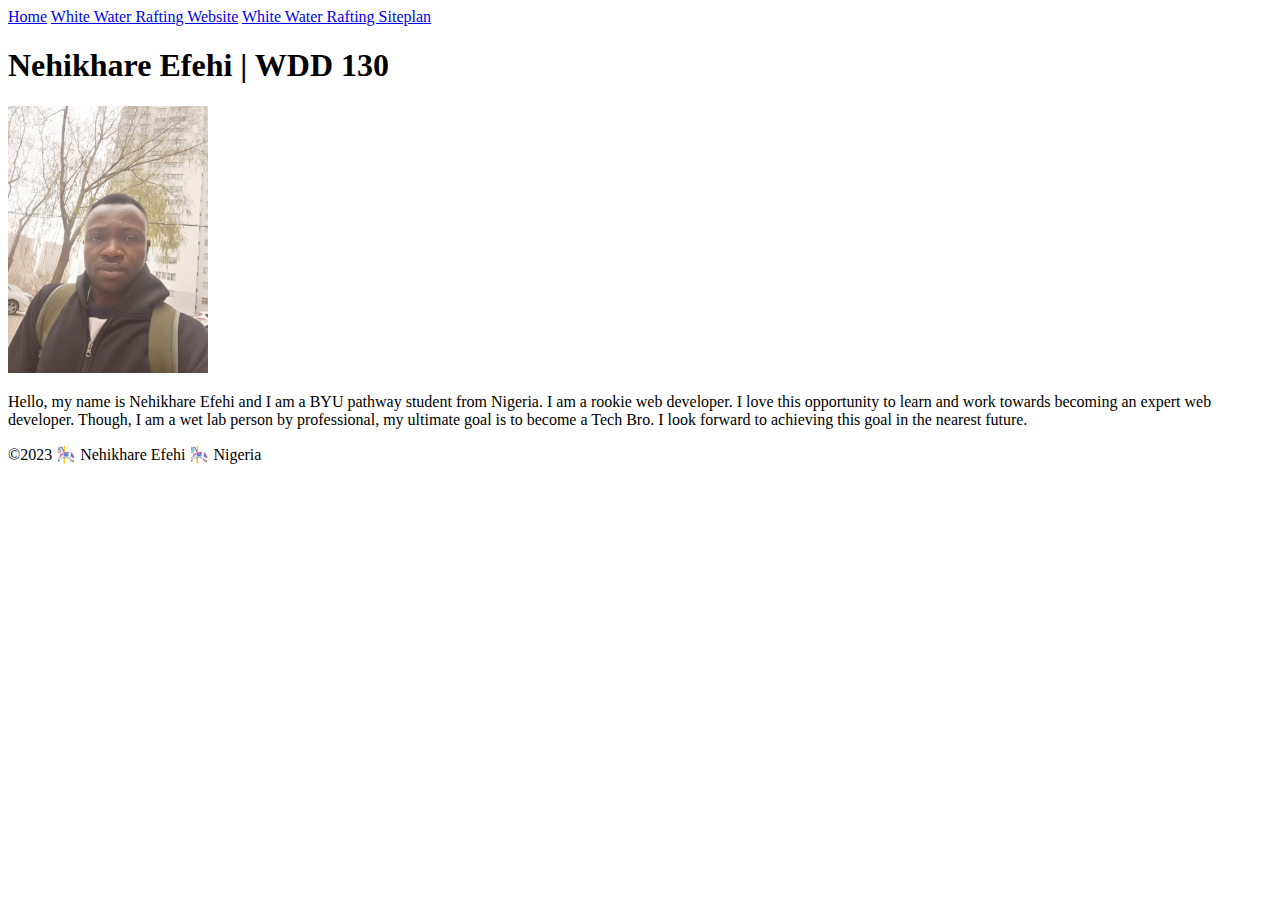
==== index.html @ b85118b6 "wk1 prove correction" ====
<!DOCTYPE html>
<html lang="en-US">

<head>
    <meta charset="utf-8">
    <meta name="viewpoint" content="width=device,initial-scale=1.0">
    <title>Nehikhare Efehi | WDD 130</title>
</head>

<body>
    <header>
        <nav>
            <a href="#">Home</a>
            <a href="wwr/">White Water Rafting Website</a>
            <a href="wwr/site-plan-rafting.html">White Water Rafting Siteplan</a>
        </nav>
    </header>
    <main>
        <h1>Nehikhare Efehi | WDD 130</h1>
        <img src="images/profile.jpg" alt="Hello, my name is Nehikhare Efehi" width="200">
        <p>Hello, my name is Nehikhare Efehi and I am a BYU pathway student from Nigeria. I am a rookie web developer. I
            love this opportunity to learn and work towards becoming an expert web developer. Though, I am a wet lab
            person by professional, my ultimate goal is to become a Tech Bro. I look forward to achieving this goal in
            the nearest future.</p>
    </main>
    <footer>
        <p>©2023 🎠 Nehikhare Efehi 🎠 Nigeria</p>
    </footer>
</body>

</html>
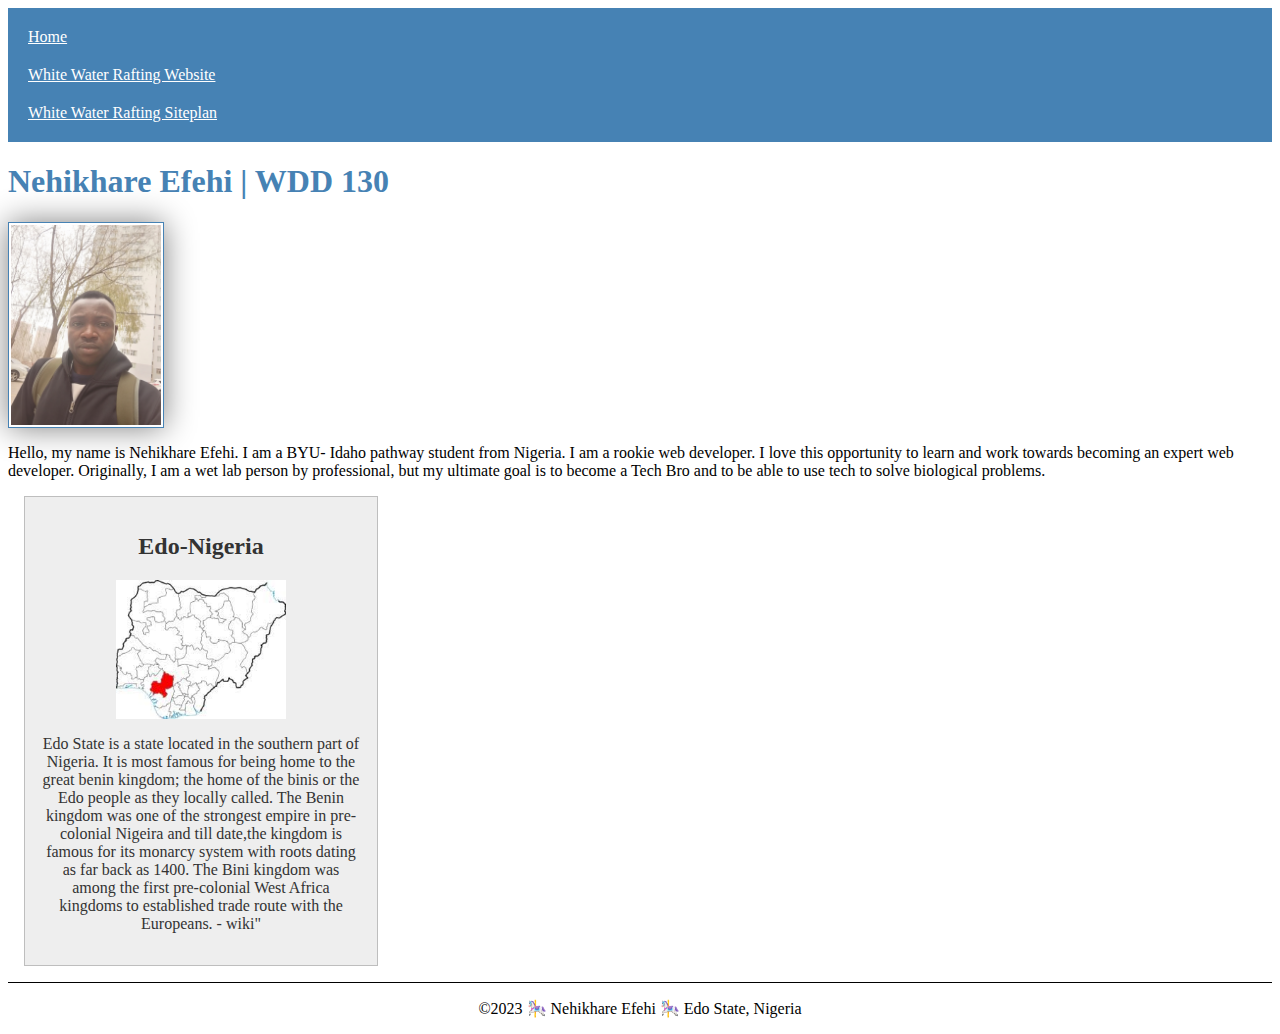
==== commit 6635ae18: "W02 ponder css corrected" ====
--- a/index.html
+++ b/index.html
@@ -1,10 +1,12 @@
-<!DOCTYPE html>
 <html lang="en-US">
 
 <head>
     <meta charset="utf-8">
     <meta name="viewpoint" content="width=device,initial-scale=1.0">
     <title>Nehikhare Efehi | WDD 130</title>
+    <meta name="description" content="Nehikhare Efehi. BYU-Idaho (CSE111) WD130 course home page.">
+    <meta name="author" content="Nehikhare Efehi">
+    <link rel="stylesheet" href="styles/styles.css">
 </head>
 
 <body>
@@ -18,13 +20,22 @@
     <main>
         <h1>Nehikhare Efehi | WDD 130</h1>
         <img src="images/profile.jpg" alt="Hello, my name is Nehikhare Efehi" width="200">
-        <p>Hello, my name is Nehikhare Efehi and I am a BYU pathway student from Nigeria. I am a rookie web developer. I
-            love this opportunity to learn and work towards becoming an expert web developer. Though, I am a wet lab
-            person by professional, my ultimate goal is to become a Tech Bro. I look forward to achieving this goal in
-            the nearest future.</p>
+        <p>Hello, my name is Nehikhare Efehi. I am a BYU- Idaho pathway student from Nigeria. I am a rookie web developer.
+        I love this opportunity to learn and work towards becoming an expert web developer. Originally, I am a wet lab
+        person by professional, but my ultimate goal is to become a Tech Bro and to be able to use tech to solve 
+        biological problems. </p>
     </main>
+    <aside>
+        <h2>Edo-Nigeria</h2>
+        <img src="images/edo-nigeria.jpeg" alt="Edo Map">
+        <p>Edo State is a state located in the southern part of Nigeria. It is most famous for being home to the great benin
+        kingdom; the home of the binis or the Edo people as they locally called. The Benin kingdom was one of the strongest 
+        empire in pre-colonial Nigeira and till date,the kingdom is famous for its
+        monarcy system with roots dating as far back as 1400. The Bini kingdom was among the first pre-colonial West Africa 
+        kingdoms to established trade route with the Europeans. - wiki"</p>
+    </aside>
     <footer>
-        <p>©2023 🎠 Nehikhare Efehi 🎠 Nigeria</p>
+        <p>©2023 🎠 Nehikhare Efehi 🎠 Edo State, Nigeria</p>
     </footer>
 </body>
 
--- a/styles/styles.css
+++ b/styles/styles.css
@@ -0,0 +1,49 @@
+nav {
+    background-color: steelblue;
+    padding: 10px;
+}
+
+nav a {
+    color: white;
+    padding: 10px;
+    display: block;
+    
+}
+
+h1 {
+    color: steelblue;
+}
+
+main img {
+    width: 150px;
+    height: auto;
+    border: 1px solid steelblue;
+    padding: 2px;
+    box-shadow: 0 0 30px gray;
+}
+
+p {
+padding: 0;
+}
+
+aside {
+    width: 20em;
+    margin: 1em;
+    border: 1px solid rgba(0, 0, 0, 0.2);
+    /* rgba was used instead of hex*/
+    padding: 1em;
+    background-color: #eee;
+    color: #333;
+    text-align: center;
+}
+
+aside img {
+    width: 170px;
+    height: auto;
+}
+
+footer {
+    margin-top: 1em;
+    border-top: 1px solid #000;
+    text-align: center;
+}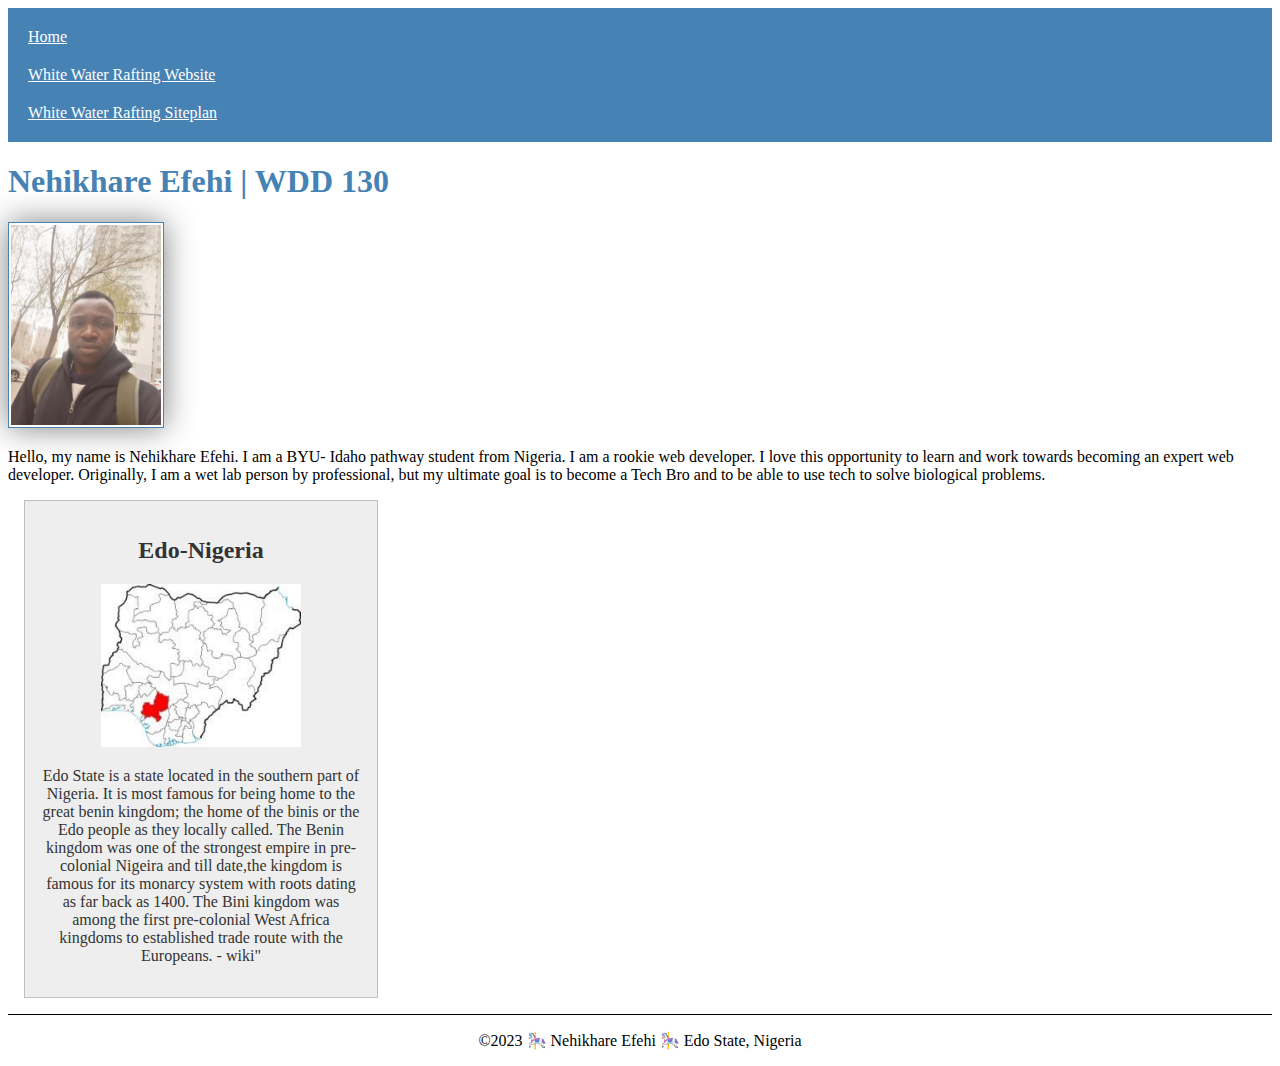
==== commit 0a519de5: "W02 ponder css and html error corrected" ====
--- a/index.html
+++ b/index.html
@@ -1,10 +1,11 @@
+<!DOCTYPE html>
 <html lang="en-US">
 
 <head>
     <meta charset="utf-8">
     <meta name="viewpoint" content="width=device,initial-scale=1.0">
     <title>Nehikhare Efehi | WDD 130</title>
-    <meta name="description" content="Nehikhare Efehi. BYU-Idaho (CSE111) WD130 course home page.">
+    <meta name="description" content="Nehikhare Efehi. BYU-Idaho (CSE111) WD130 course home page., Introduction to HTML">
     <meta name="author" content="Nehikhare Efehi">
     <link rel="stylesheet" href="styles/styles.css">
 </head>
--- a/styles/styles.css
+++ b/styles/styles.css
@@ -38,7 +38,7 @@
 }
 
 aside img {
-    width: 170px;
+    width: 200px;
     height: auto;
 }
 
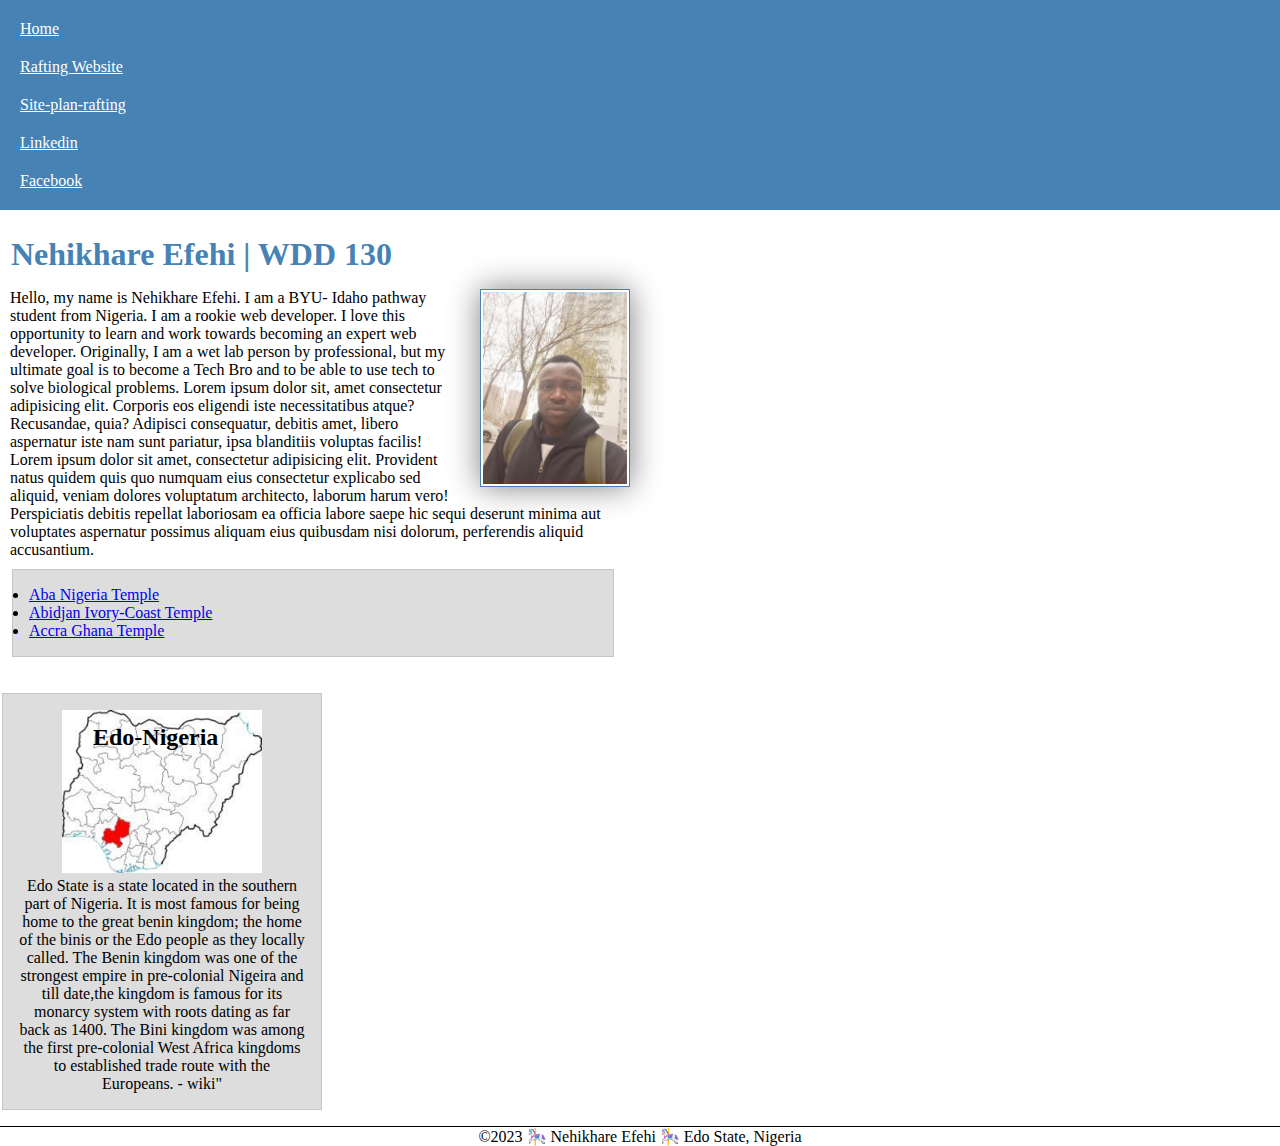
==== commit 568eb503: "W03 ponder editted" ====
--- a/index.html
+++ b/index.html
@@ -1,3 +1,4 @@
+<!--@ April, 2023-->
 <!DOCTYPE html>
 <html lang="en-US">
 
@@ -14,8 +15,10 @@
     <header>
         <nav>
             <a href="#">Home</a>
-            <a href="wwr/">White Water Rafting Website</a>
-            <a href="wwr/site-plan-rafting.html">White Water Rafting Siteplan</a>
+            <a href="wwr/">Rafting Website</a>
+            <a href="wwr/site-plan-rafting.html">Site-plan-rafting</a>
+            <a href="https://linkedin.com">Linkedin</a>
+            <a href="https://facebook.com">Facebook</a>
         </nav>
     </header>
     <main>
@@ -24,16 +27,30 @@
         <p>Hello, my name is Nehikhare Efehi. I am a BYU- Idaho pathway student from Nigeria. I am a rookie web developer.
         I love this opportunity to learn and work towards becoming an expert web developer. Originally, I am a wet lab
         person by professional, but my ultimate goal is to become a Tech Bro and to be able to use tech to solve 
-        biological problems. </p>
+        biological problems. Lorem ipsum dolor sit, amet consectetur adipisicing elit. Corporis eos eligendi iste necessitatibus atque?
+        Recusandae, quia? Adipisci consequatur, debitis amet, libero aspernatur iste nam sunt pariatur, ipsa blanditiis voluptas facilis! 
+        Lorem ipsum dolor sit amet, consectetur adipisicing elit. Provident natus quidem quis quo numquam eius consectetur explicabo sed aliquid, 
+        veniam dolores voluptatum architecto, laborum harum vero! Perspiciatis debitis repellat laboriosam ea officia labore saepe hic 
+        sequi deserunt minima aut voluptates aspernatur possimus aliquam eius quibusdam nisi dolorum, perferendis aliquid accusantium. </p>
+<ul class="box">
+    <li><a href="https://www.churchofjesuschrist.org/temples/details/aba-nigeria-temple" target="_blank">Aba Nigeria
+            Temple</a></li>
+    <li><a href="https://www.churchofjesuschrist.org/temples/details/abidjan-ivory-coast-temple" target="_blank">Abidjan
+            Ivory-Coast Temple</a></li>
+    <li><a href="https://www.churchofjesuschrist.org/temples/details/accra-ghana-temple" target="_blank">Accra Ghana
+                    Temple</a></li>
+</ul>
+
     </main>
-    <aside>
+    <aside class="box">
         <h2>Edo-Nigeria</h2>
         <img src="images/edo-nigeria.jpeg" alt="Edo Map">
-        <p>Edo State is a state located in the southern part of Nigeria. It is most famous for being home to the great benin
-        kingdom; the home of the binis or the Edo people as they locally called. The Benin kingdom was one of the strongest 
-        empire in pre-colonial Nigeira and till date,the kingdom is famous for its
-        monarcy system with roots dating as far back as 1400. The Bini kingdom was among the first pre-colonial West Africa 
-        kingdoms to established trade route with the Europeans. - wiki"</p>
+        <p> Edo State is a state located in the southern part of Nigeria. It is most famous for being home to the great benin
+            kingdom; the home of the binis or the Edo people as they locally called. The Benin kingdom was one of the strongest 
+            empire in pre-colonial Nigeira and till date,the kingdom is famous for its
+            monarcy system with roots dating as far back as 1400. The Bini kingdom was among the first pre-colonial West Africa 
+            kingdoms to established trade route with the Europeans. - wiki"
+        </p>
     </aside>
     <footer>
         <p>©2023 🎠 Nehikhare Efehi 🎠 Edo State, Nigeria</p>
--- a/styles/styles.css
+++ b/styles/styles.css
@@ -1,3 +1,8 @@
+* {
+    margin: 0;
+    padding: 0;
+    box-sizing: border-box;
+}
 nav {
     background-color: steelblue;
     padding: 10px;
@@ -12,6 +17,13 @@
 
 h1 {
     color: steelblue;
+    padding: 1rem;
+    padding-left: 1px;
+}
+
+main {
+    max-width: 640px;
+    padding: 10px;
 }
 
 main img {
@@ -20,30 +32,41 @@
     border: 1px solid steelblue;
     padding: 2px;
     box-shadow: 0 0 30px gray;
-}
-
-p {
-padding: 0;
+    float: right;
+    margin: 0 0 1rem 1rem;
+    
 }
 
 aside {
     width: 20em;
-    margin: 1em;
-    border: 1px solid rgba(0, 0, 0, 0.2);
-    /* rgba was used instead of hex*/
-    padding: 1em;
-    background-color: #eee;
-    color: #333;
     text-align: center;
+    position: relative;    
 }
 
 aside img {
     width: 200px;
-    height: auto;
+    height: auto;    
+}
+
+aside h2 {
+    position: absolute;
+    top: 30px;
+    left: 90px;
 }
 
 footer {
     margin-top: 1em;
     border-top: 1px solid #000;
     text-align: center;
+}
+
+/* Class Selectors */
+.box {
+    margin: 1rem;
+    margin-top: 10px;
+    margin-left: 2px;
+    border: 1px solid rgba(0, 0, 0, 0.1);
+    padding: 1rem;
+    background-color: #ddd;
+    color: #000 
 }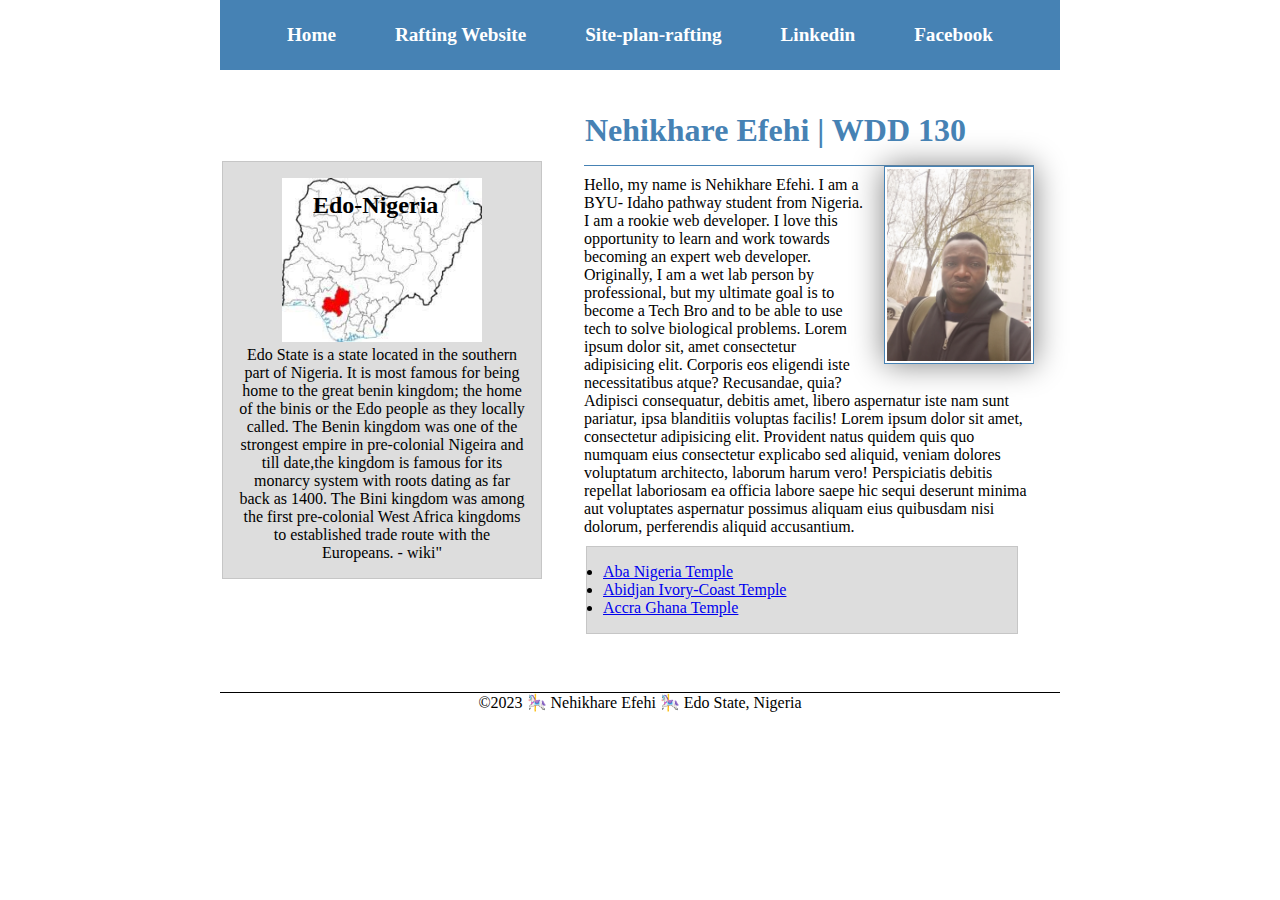
==== commit cde12e23: "w04 layout enh" ====
--- a/index.html
+++ b/index.html
@@ -10,7 +10,6 @@
     <meta name="author" content="Nehikhare Efehi">
     <link rel="stylesheet" href="styles/styles.css">
 </head>
-
 <body>
     <header>
         <nav>
@@ -21,6 +20,7 @@
             <a href="https://facebook.com">Facebook</a>
         </nav>
     </header>
+<div class="grid">
     <main>
         <h1>Nehikhare Efehi | WDD 130</h1>
         <img src="images/profile.jpg" alt="Hello, my name is Nehikhare Efehi" width="200">
@@ -52,6 +52,7 @@
             kingdoms to established trade route with the Europeans. - wiki"
         </p>
     </aside>
+</div>
     <footer>
         <p>©2023 🎠 Nehikhare Efehi 🎠 Edo State, Nigeria</p>
     </footer>
--- a/styles/styles.css
+++ b/styles/styles.css
@@ -3,25 +3,45 @@
     padding: 0;
     box-sizing: border-box;
 }
+
 nav {
     background-color: steelblue;
-    padding: 10px;
+    padding: 1rem;
+    display: flex;
+    justify-content: space-evenly;
+    align-items: center;
 }
 
 nav a {
-    color: white;
-    padding: 10px;
     display: block;
-    
+    padding: 0.5rem;
+    text-decoration: none;
+    font-size: 1.2rem;
+    font-weight: 700;
+    color: white;   
+    display: block;
+}
+
+header, .grid, footer {
+    max-width: 840px;
+    margin: 0 auto;
+}
+
+.grid {
+    display: grid;
+    align-items: center;
 }
 
 h1 {
     color: steelblue;
+    border-bottom: 1px solid steelblue;
     padding: 1rem;
     padding-left: 1px;
 }
 
 main {
+    grid-column: 2/3;
+    margin: 1rem;
     max-width: 640px;
     padding: 10px;
 }
@@ -34,13 +54,18 @@
     box-shadow: 0 0 30px gray;
     float: right;
     margin: 0 0 1rem 1rem;
-    
+}
+
+main p {
+    margin-top: 10px;
 }
 
 aside {
-    width: 20em;
+    width: 20rem;
     text-align: center;
-    position: relative;    
+    position: relative; 
+    grid-column: 1/2;
+    grid-row: 1/2;   
 }
 
 aside img {
@@ -68,5 +93,5 @@
     border: 1px solid rgba(0, 0, 0, 0.1);
     padding: 1rem;
     background-color: #ddd;
-    color: #000 
-}+    color: #000;
+}
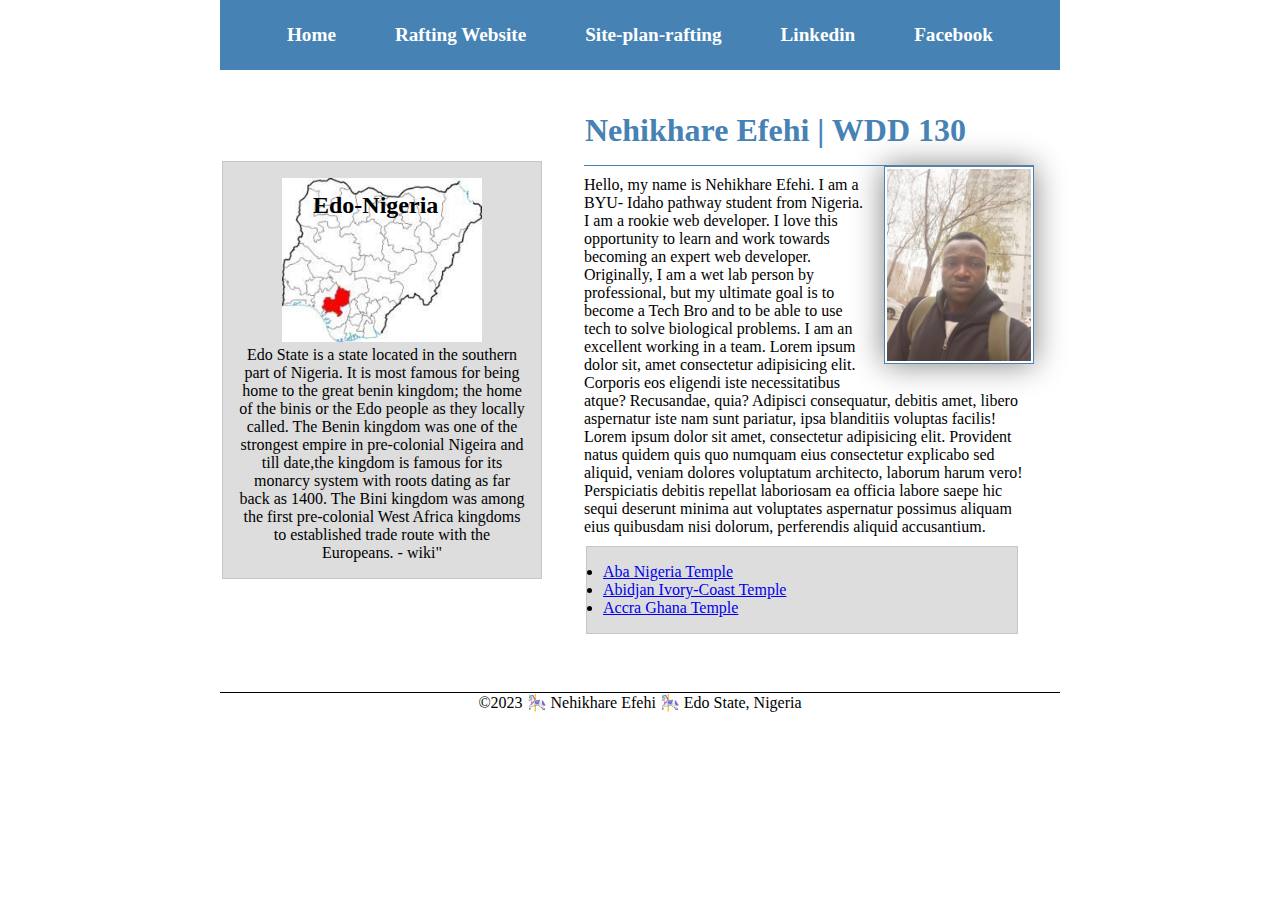
==== commit 66c6cac5: "w04 index enhancement" ====
--- a/index.html
+++ b/index.html
@@ -27,7 +27,7 @@
         <p>Hello, my name is Nehikhare Efehi. I am a BYU- Idaho pathway student from Nigeria. I am a rookie web developer.
         I love this opportunity to learn and work towards becoming an expert web developer. Originally, I am a wet lab
         person by professional, but my ultimate goal is to become a Tech Bro and to be able to use tech to solve 
-        biological problems. Lorem ipsum dolor sit, amet consectetur adipisicing elit. Corporis eos eligendi iste necessitatibus atque?
+        biological problems. I am an excellent working in a team. Lorem ipsum dolor sit, amet consectetur adipisicing elit. Corporis eos eligendi iste necessitatibus atque?
         Recusandae, quia? Adipisci consequatur, debitis amet, libero aspernatur iste nam sunt pariatur, ipsa blanditiis voluptas facilis! 
         Lorem ipsum dolor sit amet, consectetur adipisicing elit. Provident natus quidem quis quo numquam eius consectetur explicabo sed aliquid, 
         veniam dolores voluptatum architecto, laborum harum vero! Perspiciatis debitis repellat laboriosam ea officia labore saepe hic 
